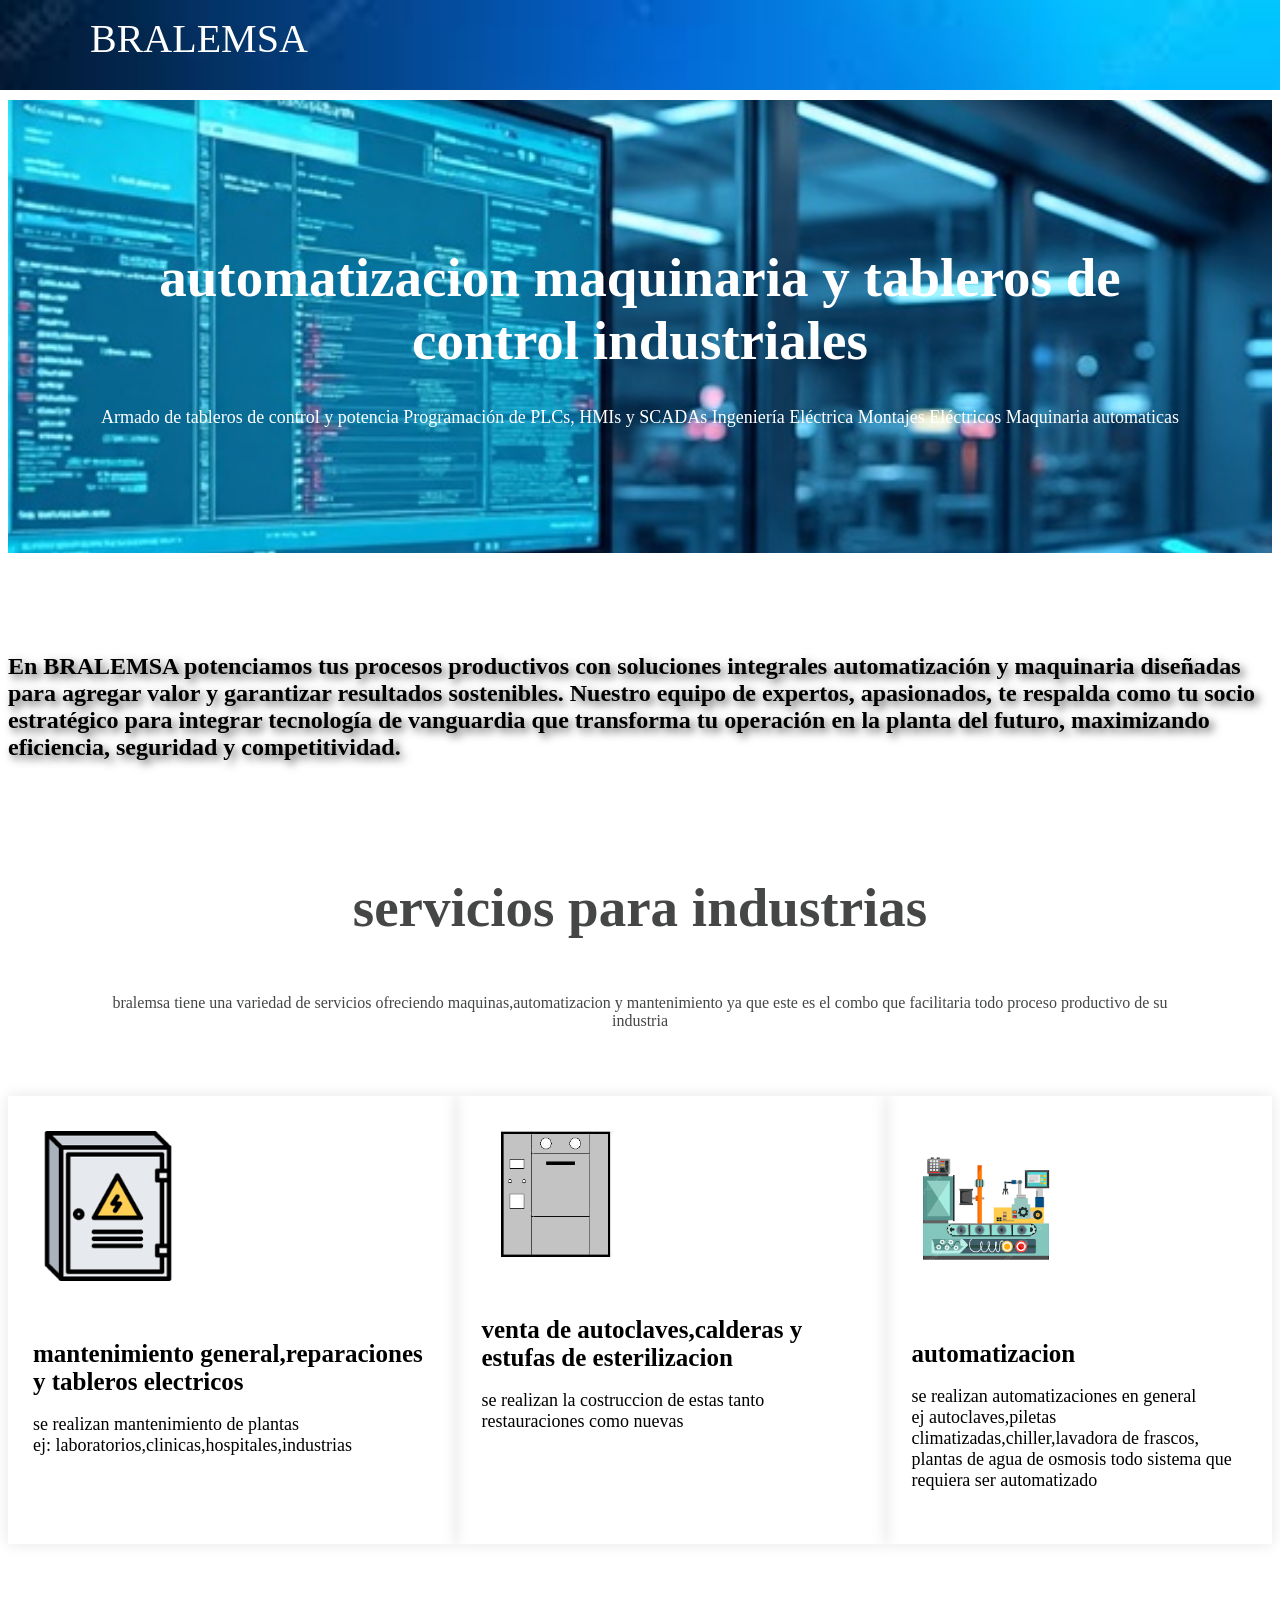
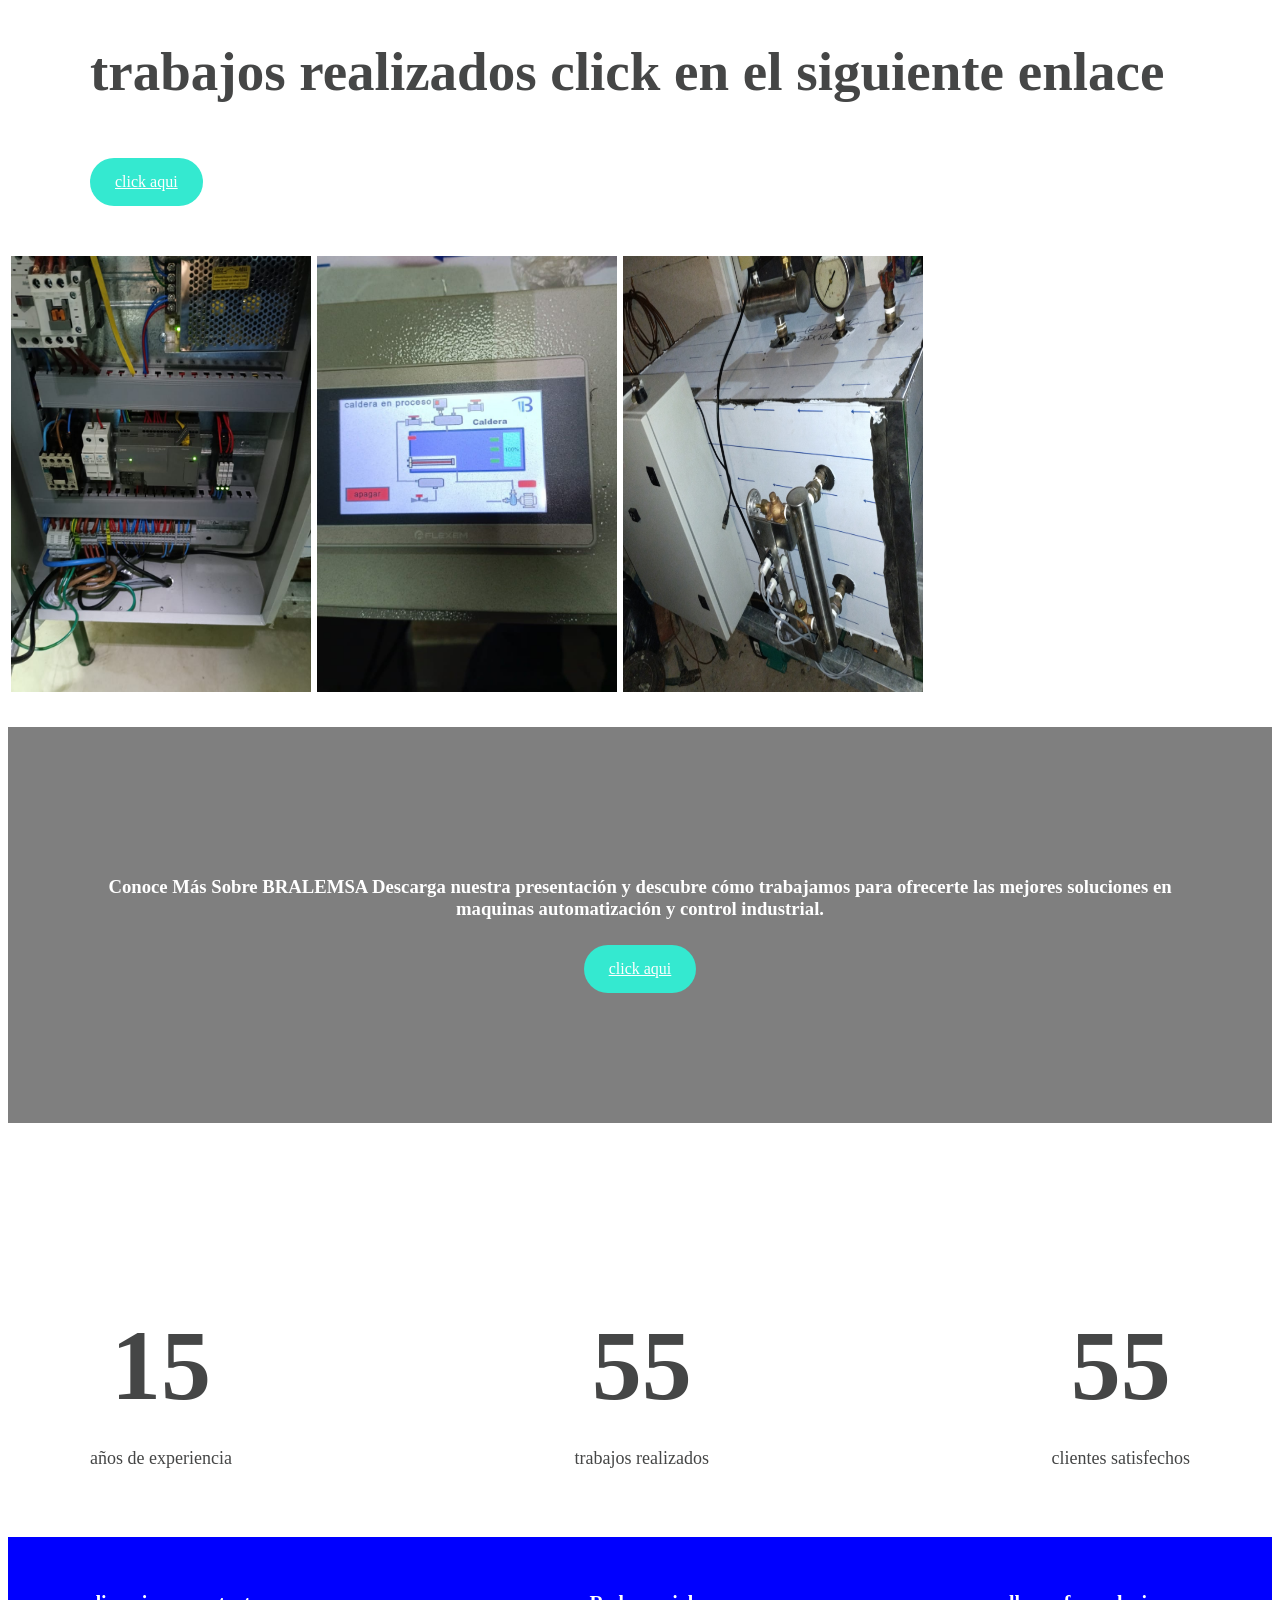
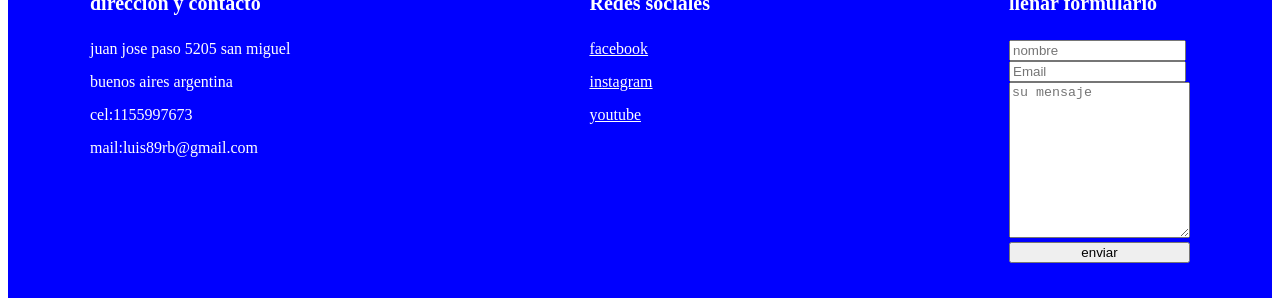
==== pagina bralemsa/index.html @ a8a85b0a "Add files via upload" ====
<!DOCTYPE html>
<html lang="en">

<head>
    <meta charset="UTF-8">
    <meta name="viewport" content="width=device-width, initial-scale=1.0">
    <title>bralemsa</title>
    <link rel="stylesheet" href="style.css">

</head>

<body>
    <header>
        <div class="menu container">

            <a href="#" class="logo">BRALEMSA<alt=""></a>
            <input type="checkbox" id="menu" />
            <label for="menu"><img class=menu-icono src="images/menu-btn.png" alt=""></label>

            <nav class="navbar">
                <ul>
                    <li><a href="#"></a></li>
                    <li><a href="#"></a></li>
                    <li><a href="#"></a></li>
                    <li><a href="#"></a></li>
                </ul>
            </nav>
        </div>

    </header>

    <main>
        <section class="im-sec">
            <div class="im-txt container">
                <h1>automatizacion maquinaria y tableros de control industriales</h1>
                <p>Armado de tableros de control y potencia
                    Programación de PLCs, HMIs y SCADAs
                    Ingeniería Eléctrica
                    Montajes Eléctricos
                    Maquinaria automaticas

                </p>
            </div>
        </section>
        <div class="descripcion">
            <h2>En BRALEMSA potenciamos tus procesos productivos con soluciones integrales automatización y maquinaria
                diseñadas para agregar valor y garantizar resultados sostenibles. Nuestro equipo de expertos,
                apasionados, te respalda como tu socio estratégico para integrar tecnología de
                vanguardia que transforma tu operación en la planta del futuro, maximizando eficiencia, seguridad y
                competitividad.
            </h2>
        </div>

        <div class="services container">
            <h2>servicios para industrias</h2>
            <p class="txt-1"></p>bralemsa tiene una variedad de servicios ofreciendo maquinas,automatizacion y mantenimiento 
            ya que este es el combo que facilitaria todo proceso productivo de
            su industria</p>
        </div>

        <div class="group-services">

            <div class="service">
                <img src="images/descarga.png" alt="">
                <h3>mantenimiento general,reparaciones y tableros electricos</h3>
                <p>se realizan mantenimiento de plantas <br> 
                ej: laboratorios,clinicas,hospitales,industrias
            </p>
            </div>
            <div class="service">
                <img src="images/autoclavepintado.jpg" alt="">
                <h3>venta de autoclaves,calderas y estufas de esterilizacion</h3>
                <p>se realizan la costruccion de estas tanto restauraciones como nuevas</p>
            </div>
            <div class="service">
                <img src="images/images.png" alt="">
                <h3>automatizacion</h3>
                <p>se realizan automatizaciones en general <br>
                    ej autoclaves,piletas climatizadas,chiller,lavadora de frascos,<br>
                    plantas de agua de osmosis todo sistema que requiera ser automatizado<br>
                </p>
            </div>
        </div>
    </main>

    <section class="porfolio container">
        <div class="porfolio-txt">
            <h2>trabajos realizados click en el siguiente enlace</h2>
            <p></p>
            <a href="https://www.facebook.com/luis89rb" class="btn-1">click aqui</a>
        </div>
    </section>
    <section>
        <div class="imgs">
            <img src="images/1.jpg" alt="">
            <img src="images/2.jpg" alt="">
            <img src="images/3.jpg" alt="">
            <img src="images/4.jpg" alt="">  
            <img src="images/5.jpg" alt="">
        </div>
    </section>

    <section class="bg-sec">
        <div class="bg-txt container">
            <h3>Conoce Más Sobre BRALEMSA
                Descarga nuestra presentación y descubre cómo trabajamos para ofrecerte las mejores soluciones en maquinas
                automatización y control industrial.</h3>
            <p></p>
            <a href="images/Bralemsa.pdf" class="btn-1">click aqui</a>
        </div>
    </section>

    <section class="numbers container">
        <div class="number">
            <h3>15</h3>
            <p>años de experiencia</p>
        </div>
        <div class="number">
            <h3>55</h3>
            <p>trabajos realizados</p>
        </div>
        <div class="number">
            <h3>55</h3>
            <p>clientes satisfechos</p>
        </div>
    </section>

    <footer>
        <div class="ft container">
            <div class="enlace">
                <h3>direccion y contacto</h3>
                <li><a>juan jose paso 5205 san miguel</a></li>
                <li><a>buenos aires argentina</a></li>
                <li><a>cel:1155997673</a></li>
                <li><a>mail:luis89rb@gmail.com</a></li>
            </div>
            <div class="enlace">
                <h3>Redes sociales</h3>
                <li><a href="https://www.facebook.com/luis89rb">facebook</a></li>
                <li><a href="#">instagram</a></li>
                <li><a href="#">youtube</a></li>
            </div>
           <div class="enlace">
                <h3>llenar formulario</h3>
  <form target="_blank" action="https://formsubmit.co/luis89rb@gmail.com" method="POST">
    <div class="form-group">
      <div class="form-row">
        <div class="col">
          <input type="text" name="name" class="form-control" placeholder="nombre" required>
        </div>
        <div class="col">
          <input type="email" name="email" class="form-control" placeholder="Email " required>
        </div>
      </div>
    </div>
    <div class="form-group">
      <textarea placeholder="su mensaje" class="form-control" name="message" rows="10" required></textarea>
    </div>
    <button type="submit" class="btn btn-lg btn-dark btn-block">enviar</button>
  </form>
</div>
</div>
    </footer>
</body>

</html>
---- pagina bralemsa/style.css ----
{
    margin: 0;
    padding: 0;
    box sizing: border-box;
    font-family: arial, helvetica,sans-serif
    text-transform: capitalize;
    text-decoration: none
}
header {
    background-image: url(images/descarga.jpg);
    background-position: center center;
    background-repeat: no-repeat;
    background-size: cover;
    height: 10vh;
    display: flex;
    align-items: center;
    justify-content: center;
    position: fixed;
    top: 0;
    left: 0;
    width: 100%;

}
.container {
    max-width: 1100px;
    margin: 0 auto;
}
.menu {
    position: absolute;
    top: 10px;
    left: 0;
    right: 0;
    display: flex;
    align-items: center;
    justify-content: space-between;
    z-index: 1000;
}
.menu .logo {
    font-family: baskerville old;
    text-decoration: none;
    font-weight: normal;
    font-size: 40px;
    color: #ffffff; 
    
}
.menu .navbar ul {
    list-style: none;
    text-decoration: none;
}
.menu .navbar ul li {
    position: relative;
    float: left;
}
.menu .navbar ul li a {
    font-size: 18px;
    padding: 20px;
    color: #ffffff;
    display: block;   
}
.menu .navbar ul li a:hover {
    color: #1cb39e;      
}
#menu {
    display: none;
}
.menu-icono {
    width: 25px;
}
.menu label{
    cursor: pointer;
    display: none;
}
.im-sec {
    background-image: url(images/received_2785743864950789.jpeg);
    background-position: center center;
    background-repeat: no-repeat;
    background-size: cover;
    background-attachment: fixed;
    margin: 100px 0px;
}
.im-txt {
    padding: 100px 0px;
    text-align: center;
    color: #ffffff;
}
.im-txt h1 {
    font-size: 55px;
    margin-bottom: 35px;
}
.im-txt p {
    font-size: 18px;
    margin-bottom: 25px;
}

.btn-1 {
    display: inline-block;
    background-color: #34e9d0;
    padding: 15px 25px;
    border-radius: 25px;
    color: #ffffff;  
}
.btn-1:hover {
    background-color: #ffffff;   
}
.descripcion h2{
    text-shadow: 4px 4px 8px #555555; 
}
.services{
    padding: 50px 50px;
    text-align: center;
    color: #454646;
}
.services h2 {
    font-size: 55px;
    margin-bottom: 25px;
}
.txt-1 {
    font-size: 20px;
    padding: 0px 200px;
    margin-bottom: 55px;
}
.group-services {
    display: flex;
    justify-content: space-between;
}
.service {
    padding: 35px 25px;
    box-shadow: 0px 0px 15px rgba(0,0,0,0.1);
}
.service img {
    width: 150px;
    margin-bottom: 30px;
}
.service h3 {
    font-size: 25px;
    margin-bottom: 15px;
}
.service p {
    font-size: 18px;

}
.porfolio {
    padding: 50px 0px;
    color: #454646;
    display: flex;
}
.porfolio-txt h2 {
    font-size: 55px;
    margin-bottom: 15px;
}
.porfolio-txt p {
    font-size: 18px;
    margin: 0px 135px 55px 0px;
}
.imgs {
    display: flex;
   
}
.imgs img {
    width: 300px;
    margin: 0px 3px;
}
.bg-sec {
    background-image: url(images/gris.png);
    background-position: center center;
    background-repeat: no-repeat;
    background-size: cover;
    background-attachment: none;
    margin: 35px 0px;
}
.bg-txt {
    padding: 130px 0px;
    text-align: center;
    color: #ffffff;
}
.bg-txt h2 {
    font-size: 55px;
    margin-bottom: 35px;
}
.bg-txt p {
    font-size: 18px;
    margin-bottom: 25px;
}
.numbers {
    padding: 50px 0px;
    display: flex;
    justify-content: space-between;
    color: #454646;
}
.number {
    text-align: center;
}
.number h3 {
    font-size: 100px;
    margin-bottom: 25px;
}
.number p {
    font-size: 18px;
}
footer {
    padding: 35px 0px;
    background-color: blue;
}
.ft {
    display: flex;
    justify-content: space-between;
}
.enlace h3 {
    color: #ffffff;
    font-size: 20px;
    margin-bottom: 25px;
}
.enlace li {
    list-style: none;
}
.enlace a {
    color: #ffffff;
    display: block;
    margin-bottom: 15px;
}
.enlace form {
    display: flex;
    flex-direction: column;
}
.btn-2 {
    padding: 10px 25px;
    border: 0;
}
.btn-3 {
    background-color: #34e9d0;
    padding: 10px 25px;
    border: 0;
    color: #ffffff;
    margin-top: 15px;
}

@media (max-width:991px){
    .menu {
        padding: 20px;
    }
    .menu label {
        display: initial;
    }
    .menu.navbar {
        position: absolute;
        top: 100%;
        left: 0;
        right: 0;
        background-color: brown;
        border-top: 1px solid rgba(0,0,0,0.1);
        display: none;   
    }
    .menu .navbar ul li {
        width: 100%;
    }
    #menu:checked ~ .navbar{
        display: initial;
    }
    header {
        height: 55vh;
    }
    .header-text {
        margin-top: 50px;
        padding: 0px 25px;
    }
    .services {
        padding: 30px;
    }
    .txt-1 {
        padding: 0px;
        margin-bottom: 35px;
    }
    .group-service {
        flex-direction: column;
    }
    .service {
        margin-bottom: 20px;
    }
    .porfolio {
        padding: 0px 20px;
        flex-direction: column;
        text-align: center;
    }
    .porfolio-txt {
        margin: 0px;
    }
    .imgs {
        flex-direction: column;
        align-items: center;
    }
    .imgs img {
        margin: 15px 0px 0px 0px;
    }
    .bg-txt {
        padding: 30px;  
    }
    .numbers {
        flex-direction: column;
        padding: 30px;
    }
    .footer {
        padding: 20px;
    }
    .ft {
        text-align: center;
        flex-direction: column;
    }

    .h1 {
  text-align: center;
  margin: 5px 5px 5px 5px !important;
}
}
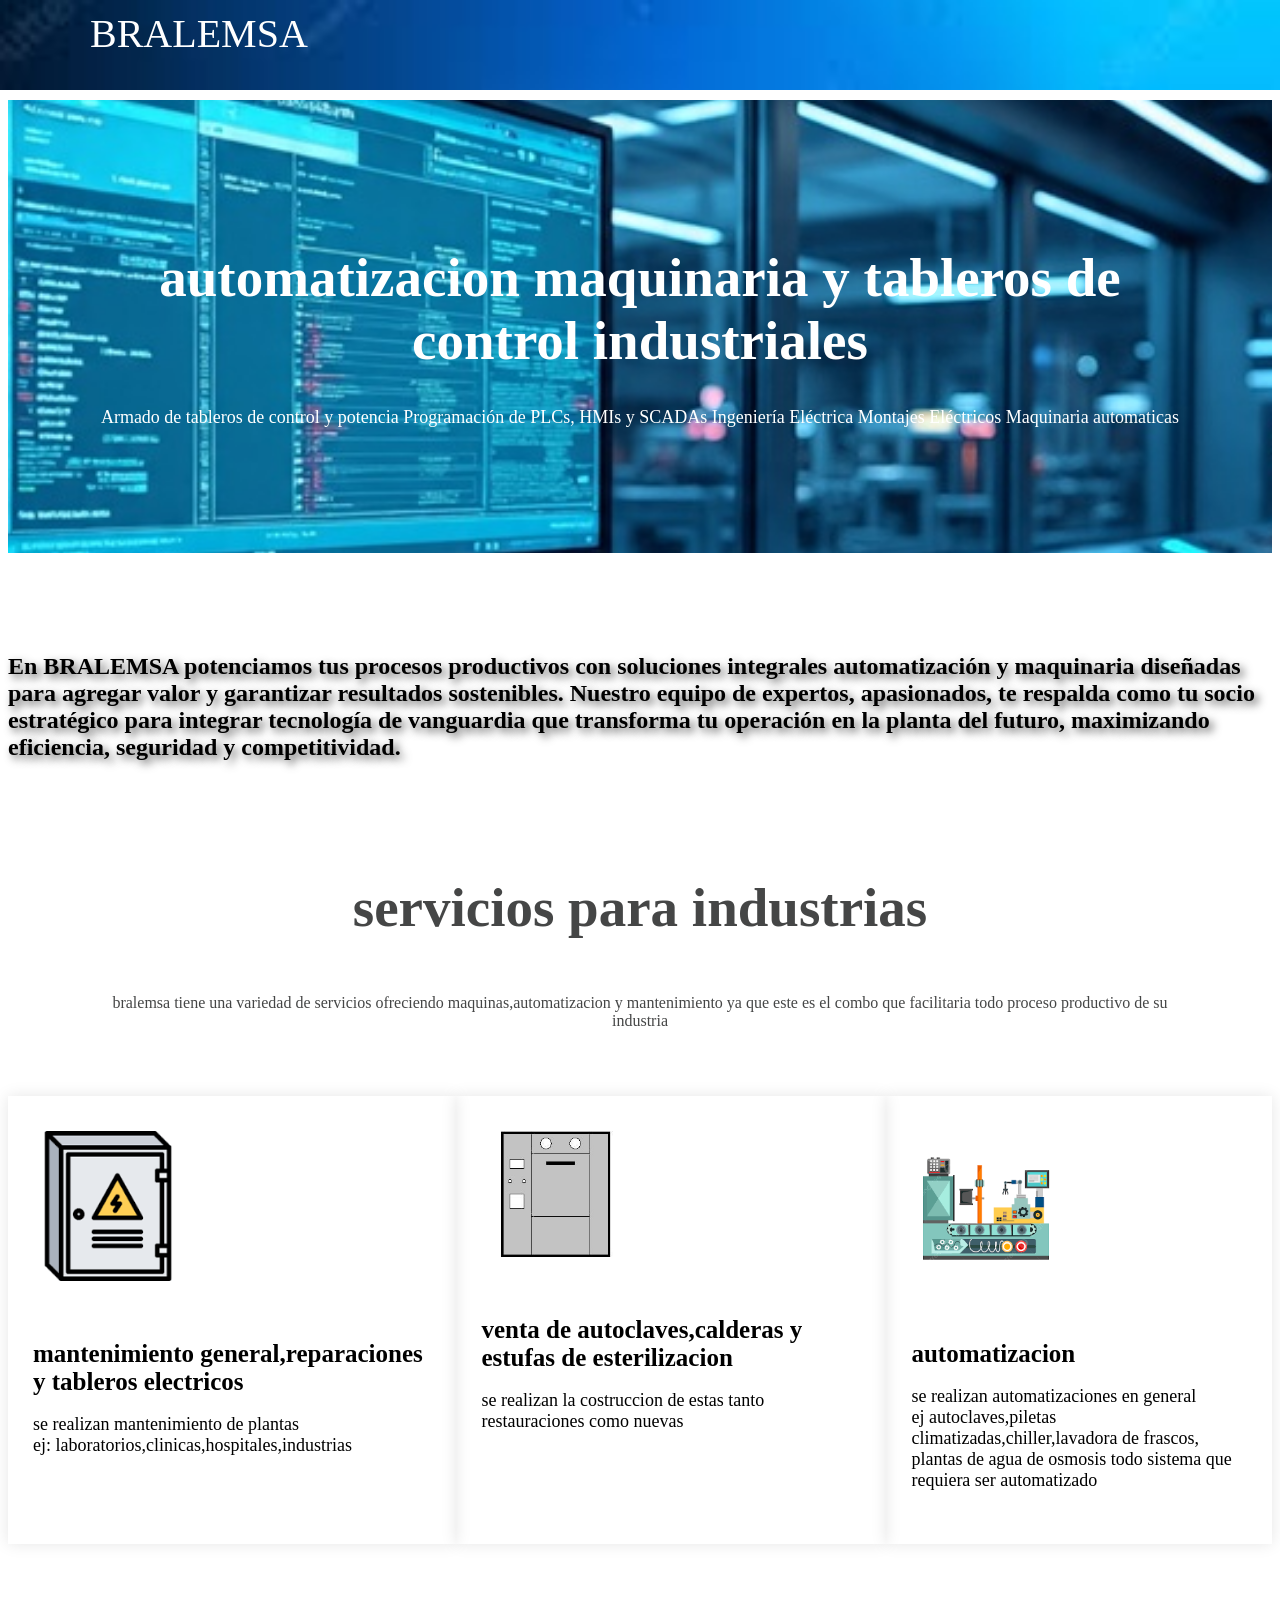
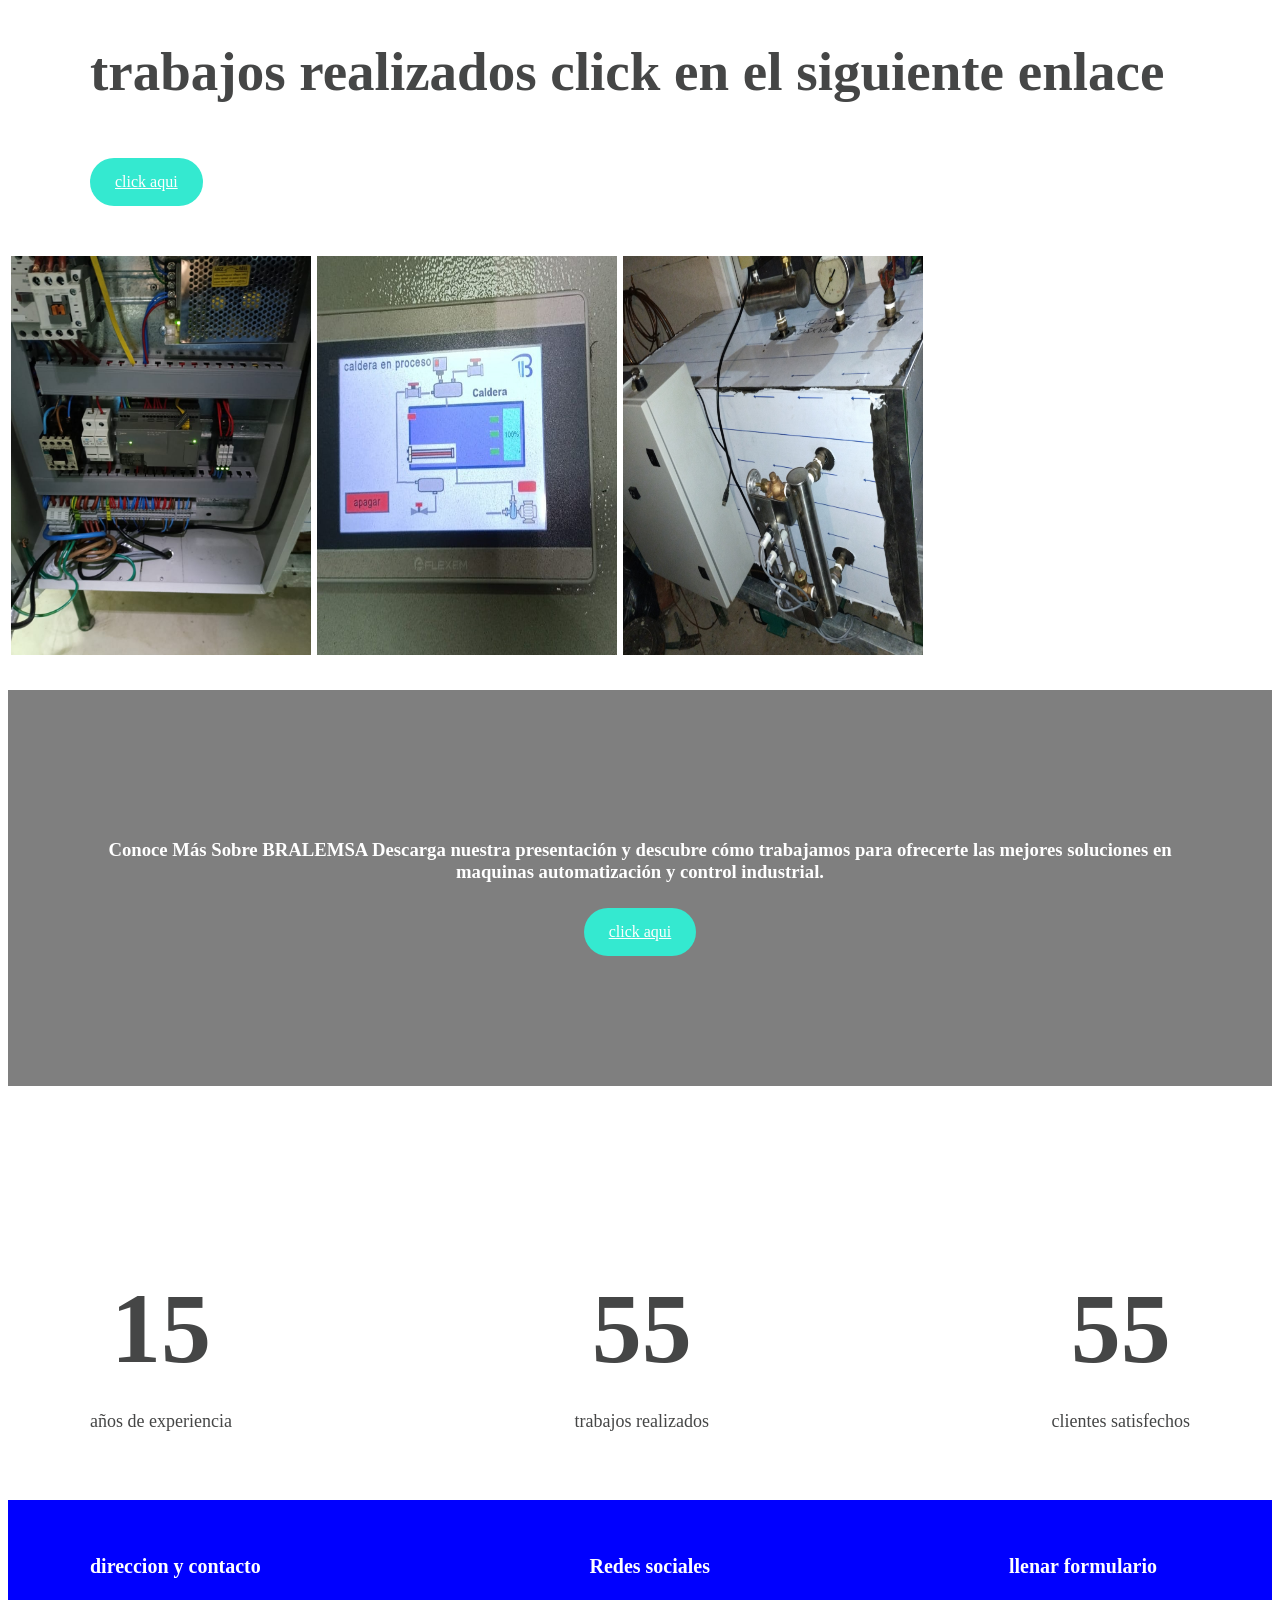
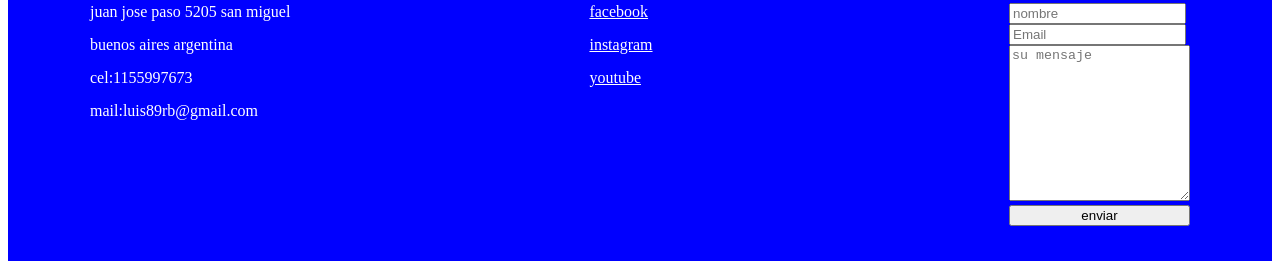
==== commit 1e373c9a: "Add files via upload" ====
--- a/pagina bralemsa/index.html
+++ b/pagina bralemsa/index.html
@@ -17,14 +17,14 @@
             <input type="checkbox" id="menu" />
             <label for="menu"><img class=menu-icono src="images/menu-btn.png" alt=""></label>
 
-            <nav class="navbar">
+            <!--<nav class="navbar">
                 <ul>
                     <li><a href="#"></a></li>
                     <li><a href="#"></a></li>
                     <li><a href="#"></a></li>
                     <li><a href="#"></a></li>
                 </ul>
-            </nav>
+            </nav>-->
         </div>
 
     </header>
